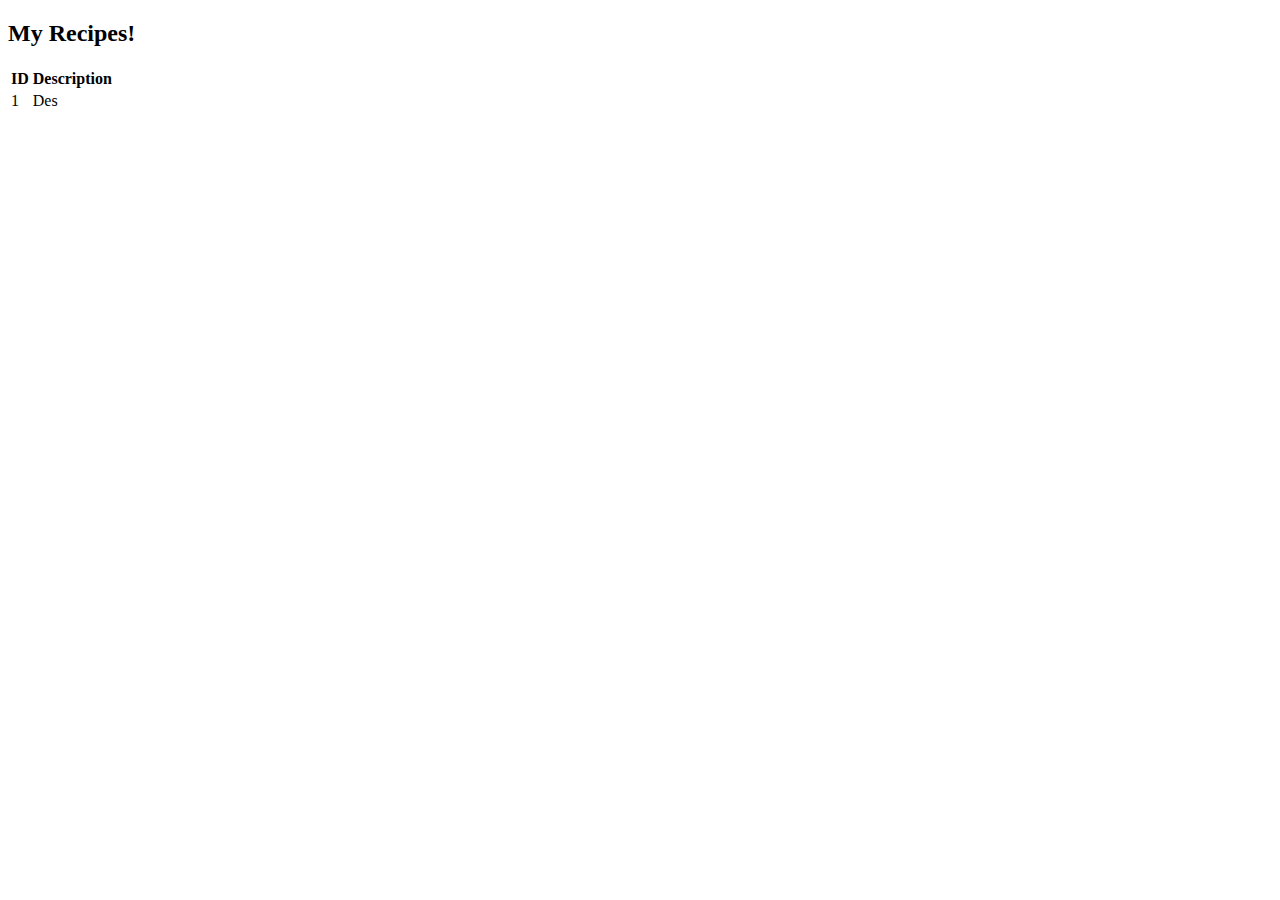
==== src/main/resources/templates/index.html @ 920b8493 "Display Recipe List on Index Page Update" ====
<!DOCTYPE html>
<html lang="en" xmlns:th="http://www.thymeleaf.org">
<head>
    <meta charset="UTF-8"/>
    <title>Recipe Home</title>
</head>
<body>
    <h2>My Recipes!</h2>

    <table>
        <tr>
            <th>ID</th>
            <th>Description</th>
        </tr>
        <tr th:each="recipe : ${recipes}">
            <td th:text="${recipe.id}">1</td>
            <td th:text="${recipe.description}">Des</td>
        </tr>
    </table>

</body>
</html>
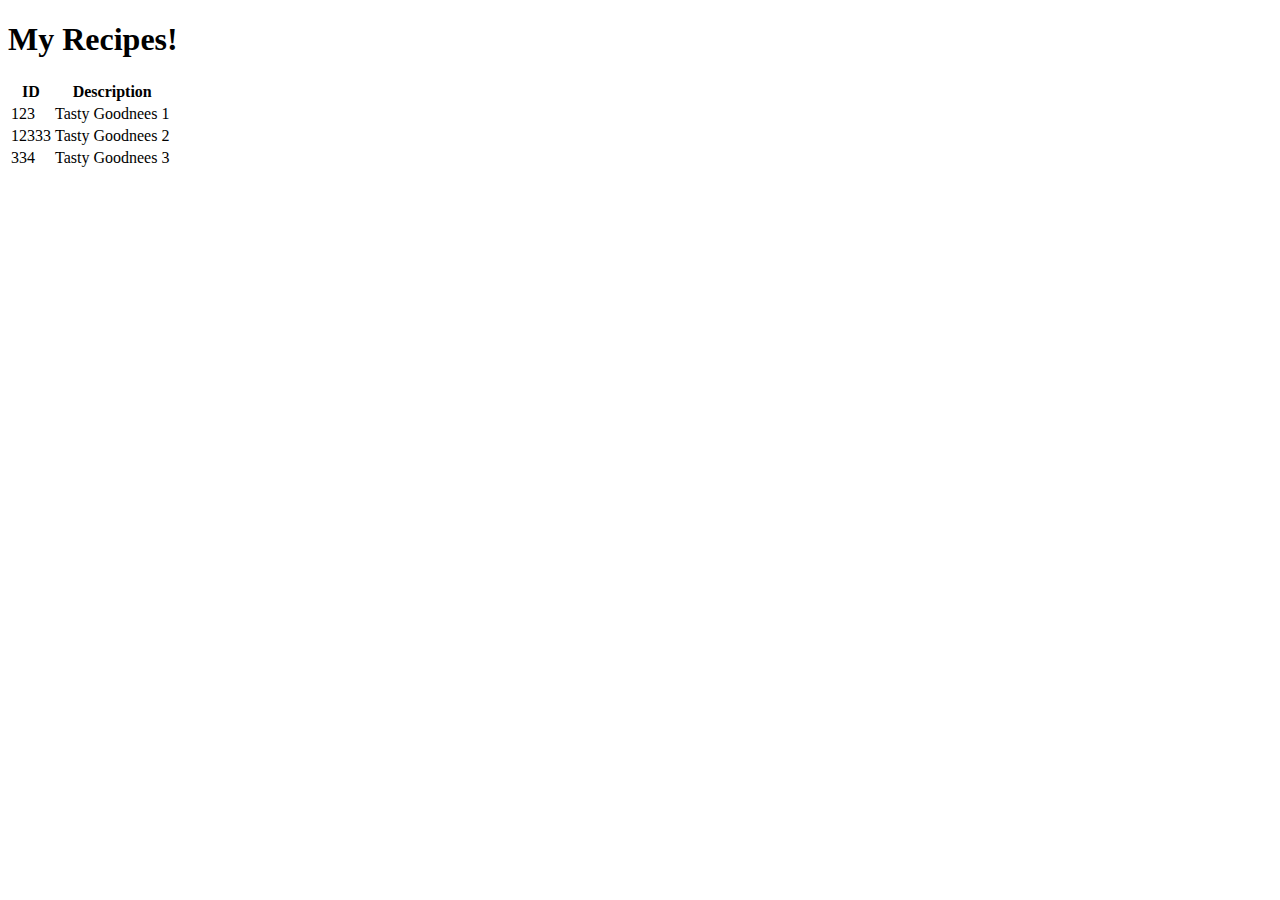
==== commit d8938b39: "Update entities with Lombok" ====
--- a/src/main/resources/templates/index.html
+++ b/src/main/resources/templates/index.html
@@ -3,20 +3,49 @@
 <head>
     <meta charset="UTF-8"/>
     <title>Recipe Home</title>
+    <link href="https://cdn.jsdelivr.net/npm/bootstrap@5.3.0/dist/css/bootstrap.min.css" rel="stylesheet"
+          integrity="sha384-9ndCyUaIbzAi2FUVXJi0CjmCapSmO7SnpJef0486qhLnuZ2cdeRhO02iuK6FUUVM" crossorigin="anonymous">
+
+    <script src="https://cdn.jsdelivr.net/npm/bootstrap@5.3.0/dist/js/bootstrap.bundle.min.js"
+            integrity="sha384-geWF76RCwLtnZ8qwWowPQNguL3RmwHVBC9FhGdlKrxdiJJigb/j/68SIy3Te4Bkz"
+            crossorigin="anonymous"></script>
 </head>
 <body>
-    <h2>My Recipes!</h2>
-
-    <table>
-        <tr>
-            <th>ID</th>
-            <th>Description</th>
-        </tr>
-        <tr th:each="recipe : ${recipes}">
-            <td th:text="${recipe.id}">1</td>
-            <td th:text="${recipe.description}">Des</td>
-        </tr>
-    </table>
-
+<div class="container-fluid" style="margin-top: 20px">
+    <div class="row" >
+        <div class="col-md-8 col-md-offset-6">
+            <div class="card">
+                <div class="card-header bg-primary text-white text-center" >
+                    <h1>My Recipes!</h1>
+<!--                    class="card-title" -->
+                </div>
+                <div class="card-body">
+                    <div class="table-responsive" th:if="${not #lists.isEmpty(recipes)}">
+                        <table class="table table-hover">
+                            <thead class="thead-inverse">
+                            <tr>
+                                <th>ID</th>
+                                <th>Description</th>
+                            </tr>
+                            </thead>
+                            <tr th:remove="all">
+                                <td th:text="${recipe.id}">123</td>
+                                <td th:text="${recipe.description}">Tasty Goodnees 1</td>
+                            </tr>
+                            <tr th:remove="all">
+                                <td th:text="${recipe.id}">12333</td>
+                                <td th:text="${recipe.description}">Tasty Goodnees 2</td>
+                            </tr>
+                            <tr th:each="recipe : ${recipes}">
+                                <td th:text="${recipe.id}">334</td>
+                                <td th:text="${recipe.description}">Tasty Goodnees 3</td>
+                            </tr>
+                        </table>
+                    </div>
+                </div>
+            </div>
+        </div>
+    </div>
+</div>
 </body>
 </html>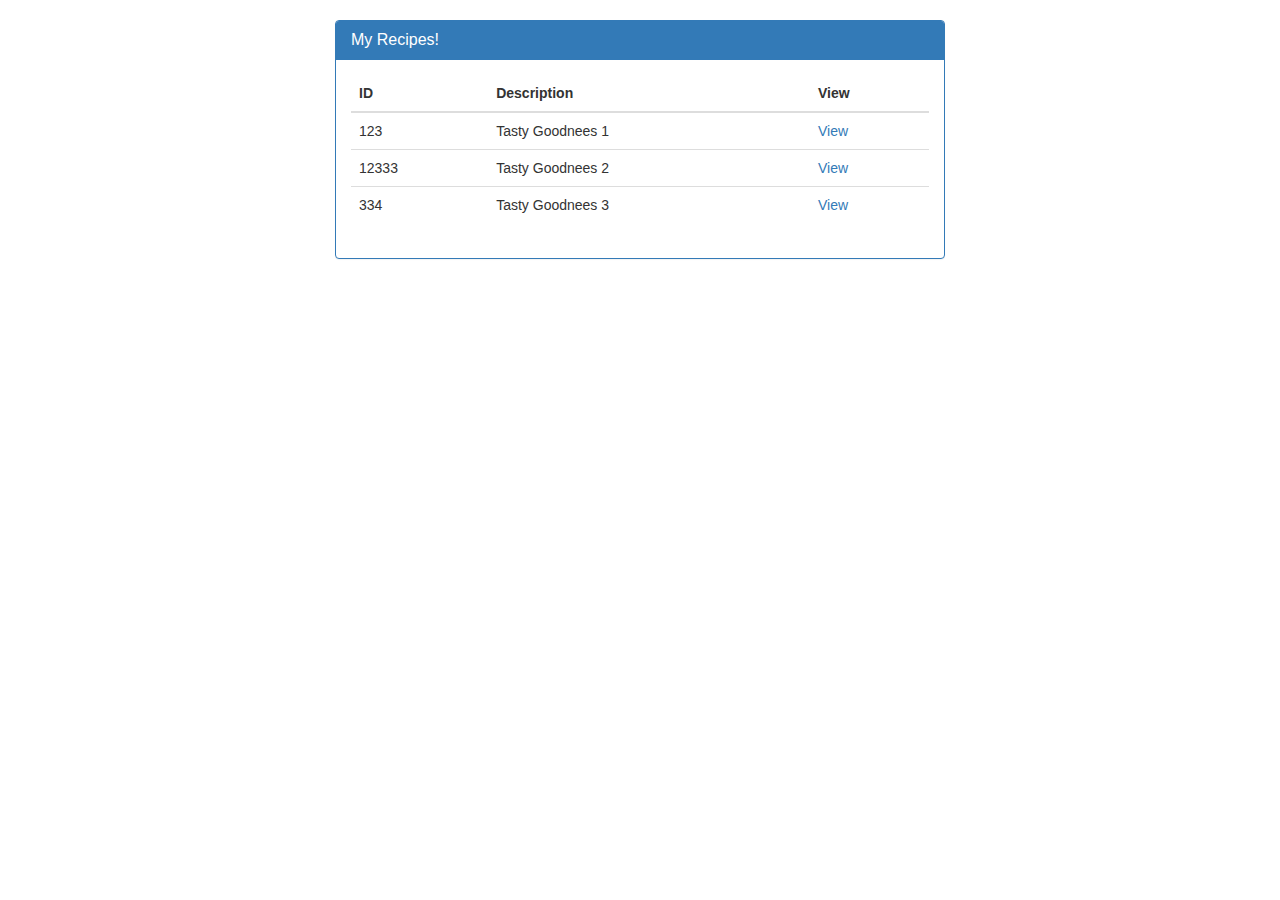
==== commit edd14e7d: "Adding Display of current two recipes" ====
--- a/src/main/resources/templates/index.html
+++ b/src/main/resources/templates/index.html
@@ -3,42 +3,54 @@
 <head>
     <meta charset="UTF-8"/>
     <title>Recipe Home</title>
-    <link href="https://cdn.jsdelivr.net/npm/bootstrap@5.3.0/dist/css/bootstrap.min.css" rel="stylesheet"
-          integrity="sha384-9ndCyUaIbzAi2FUVXJi0CjmCapSmO7SnpJef0486qhLnuZ2cdeRhO02iuK6FUUVM" crossorigin="anonymous">
 
-    <script src="https://cdn.jsdelivr.net/npm/bootstrap@5.3.0/dist/js/bootstrap.bundle.min.js"
-            integrity="sha384-geWF76RCwLtnZ8qwWowPQNguL3RmwHVBC9FhGdlKrxdiJJigb/j/68SIy3Te4Bkz"
-            crossorigin="anonymous"></script>
+    <!-- Latest compiled and minified CSS -->
+    <link rel="stylesheet" href="https://maxcdn.bootstrapcdn.com/bootstrap/3.3.7/css/bootstrap.min.css"
+          integrity="sha384-BVYiiSIFeK1dGmJRAkycuHAHRg32OmUcww7on3RYdg4Va+PmSTsz/K68vbdEjh4u" crossorigin="anonymous"
+          th:href="@{/webjars/bootstrap/3.3.7-1/css/bootstrap.min.css}">
+
+    <script src="/webjars/jquery/1.11.1/jquery.min.js"></script>
+
+    <!-- Latest compiled and minified JavaScript -->
+    <script src="https://maxcdn.bootstrapcdn.com/bootstrap/3.3.7/js/bootstrap.min.js"
+            integrity="sha384-Tc5IQib027qvyjSMfHjOMaLkfuWVxZxUPnCJA7l2mCWNIpG9mGCD8wGNIcPD7Txa"
+            crossorigin="anonymous" th:src="@{/webjars/bootstrap/3.3.7-1/js/bootstrap.min.js}"></script>
 </head>
 <body>
+
 <div class="container-fluid" style="margin-top: 20px">
-    <div class="row" >
-        <div class="col-md-8 col-md-offset-6">
-            <div class="card">
-                <div class="card-header bg-primary text-white text-center" >
-                    <h1>My Recipes!</h1>
-<!--                    class="card-title" -->
+    <div class="row">
+        <div class="col-md-6 col-md-offset-3">
+            <div class="panel panel-primary">
+
+                <div class="panel-heading">
+                    <h1 class="panel-title">My Recipes!</h1>
                 </div>
-                <div class="card-body">
+                <div class="panel-body">
                     <div class="table-responsive" th:if="${not #lists.isEmpty(recipes)}">
-                        <table class="table table-hover">
+                        <table class="table table-hover ">
                             <thead class="thead-inverse">
                             <tr>
                                 <th>ID</th>
                                 <th>Description</th>
+                                <th>View</th>
                             </tr>
                             </thead>
                             <tr th:remove="all">
-                                <td th:text="${recipe.id}">123</td>
-                                <td th:text="${recipe.description}">Tasty Goodnees 1</td>
+                                <td>123</td>
+                                <td>Tasty Goodnees 1</td>
+                                <td><a href="#">View</a></td>
                             </tr>
                             <tr th:remove="all">
-                                <td th:text="${recipe.id}">12333</td>
-                                <td th:text="${recipe.description}">Tasty Goodnees 2</td>
+                                <td>12333</td>
+                                <td>Tasty Goodnees 2</td>
+                                <td><a href="#">View</a></td>
                             </tr>
-                            <tr th:each="recipe : ${recipes}">
-                                <td th:text="${recipe.id}">334</td>
-                                <td th:text="${recipe.description}">Tasty Goodnees 3</td>
+                            <tr th:each="i : ${#numbers.sequence(recipes.size()-1, 0, -1)}">
+                                <!--/*@thymesVar id="recipe" type="guru.springframework.domain.Recipe"*/-->
+                                <td th:text="${recipes[i].id}">334</td>
+                                <td th:text="${recipes[i].description}">Tasty Goodnees 3</td>
+                                <td><a href="#" th:href="@{'/recipe/show/' + ${recipes[i].id}}">View</a></td>
                             </tr>
                         </table>
                     </div>
@@ -47,5 +59,6 @@
         </div>
     </div>
 </div>
+
 </body>
 </html>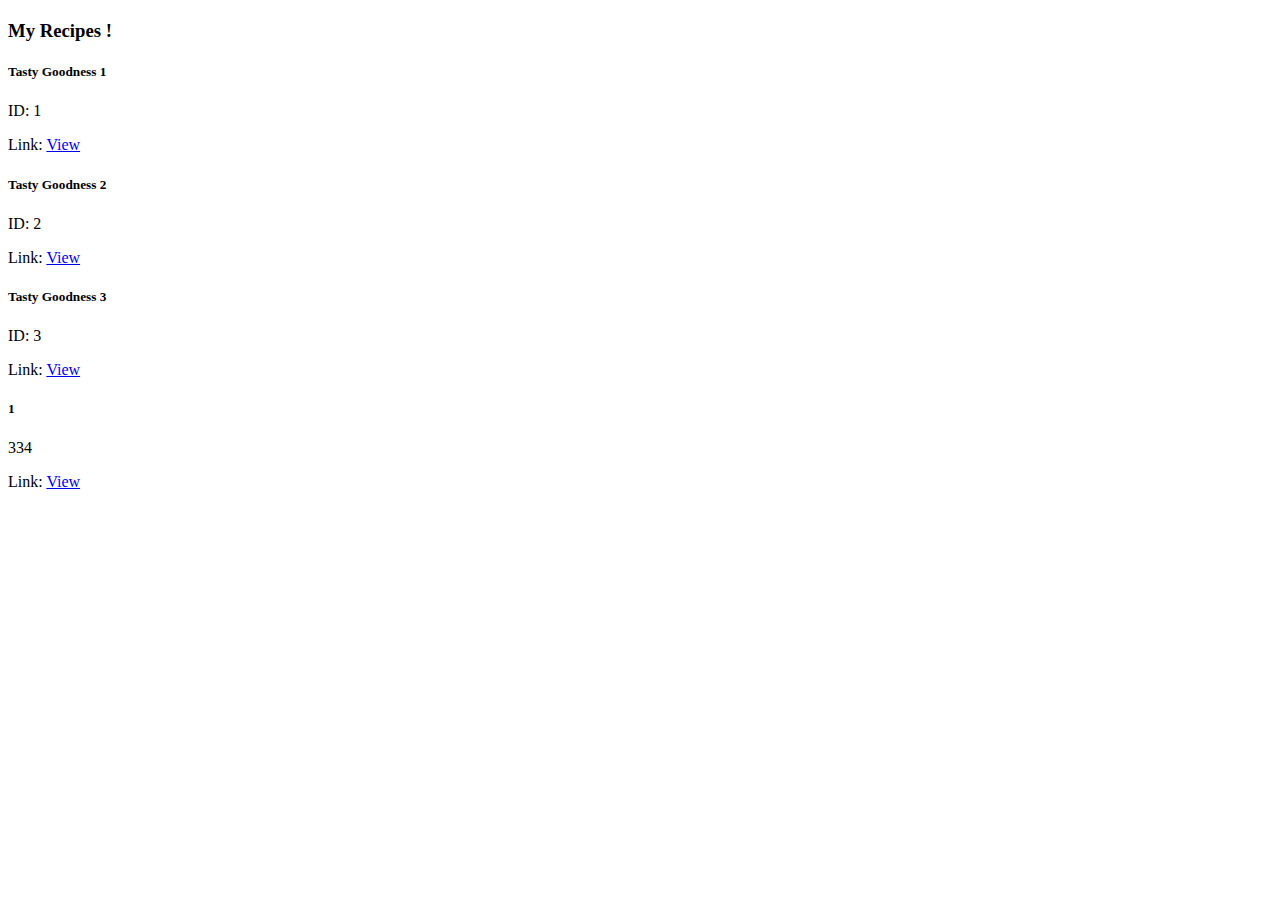
==== commit 470b9fa3: "Replace the old version of index page" ====
--- a/src/main/resources/templates/index.html
+++ b/src/main/resources/templates/index.html
@@ -5,60 +5,77 @@
     <title>Recipe Home</title>
 
     <!-- Latest compiled and minified CSS -->
-    <link rel="stylesheet" href="https://maxcdn.bootstrapcdn.com/bootstrap/3.3.7/css/bootstrap.min.css"
-          integrity="sha384-BVYiiSIFeK1dGmJRAkycuHAHRg32OmUcww7on3RYdg4Va+PmSTsz/K68vbdEjh4u" crossorigin="anonymous"
-          th:href="@{/webjars/bootstrap/3.3.7-1/css/bootstrap.min.css}">
+    <link href="https://cdn.jsdelivr.net/npm/bootstrap@5.3.0/dist/css/bootstrap.min.css" rel="stylesheet"
+          integrity="sha384-9ndCyUaIbzAi2FUVXJi0CjmCapSmO7SnpJef0486qhLnuZ2cdeRhO02iuK6FUUVM" crossorigin="anonymous">
 
-    <script src="/webjars/jquery/1.11.1/jquery.min.js"></script>
+    <script src="https://code.jquery.com/jquery-2.2.4.js"
+            integrity="sha256-iT6Q9iMJYuQiMWNd9lDyBUStIq/8PuOW33aOqmvFpqI="
+            crossorigin="anonymous"></script>
+    <!-- Latest compiled and minified JavaScript -->
+    <script src="https://cdn.jsdelivr.net/npm/bootstrap@5.3.0/dist/js/bootstrap.bundle.min.js"
+            integrity="sha384-geWF76RCwLtnZ8qwWowPQNguL3RmwHVBC9FhGdlKrxdiJJigb/j/68SIy3Te4Bkz"
+            crossorigin="anonymous"></script>
+</head>
 
-    <!-- Latest compiled and minified JavaScript -->
-    <script src="https://maxcdn.bootstrapcdn.com/bootstrap/3.3.7/js/bootstrap.min.js"
-            integrity="sha384-Tc5IQib027qvyjSMfHjOMaLkfuWVxZxUPnCJA7l2mCWNIpG9mGCD8wGNIcPD7Txa"
-            crossorigin="anonymous" th:src="@{/webjars/bootstrap/3.3.7-1/js/bootstrap.min.js}"></script>
-</head>
 <body>
+<div class="card mx-auto" style="width: 900px; margin-top: 20px">
+    <div class="card-header bg-info">
+        <h3 class="card-title text-center">My Recipes !</h3>
+    </div>
 
-<div class="container-fluid" style="margin-top: 20px">
-    <div class="row">
-        <div class="col-md-6 col-md-offset-3">
-            <div class="panel panel-primary">
-
-                <div class="panel-heading">
-                    <h1 class="panel-title">My Recipes!</h1>
+    <div th:remove="all" class="card-body">
+        <div class="row">
+            <!--    <div class="table-responsive" th:if="${not #lists.isEmpty(recipes)}">-->
+            <div class="col-sm-4">
+                <div class="card shadow">
+                    <h5 class="card-header bg-primary" style="--bs-bg-opacity: .5">Tasty Goodness 1</h5>
+                    <div class="card-body">
+                        <p class="card-text">ID: 1</p>
+                        <p class="card-text">Link: <a href="#">View</a></p>
+                    </div>
                 </div>
-                <div class="panel-body">
-                    <div class="table-responsive" th:if="${not #lists.isEmpty(recipes)}">
-                        <table class="table table-hover ">
-                            <thead class="thead-inverse">
-                            <tr>
-                                <th>ID</th>
-                                <th>Description</th>
-                                <th>View</th>
-                            </tr>
-                            </thead>
-                            <tr th:remove="all">
-                                <td>123</td>
-                                <td>Tasty Goodnees 1</td>
-                                <td><a href="#">View</a></td>
-                            </tr>
-                            <tr th:remove="all">
-                                <td>12333</td>
-                                <td>Tasty Goodnees 2</td>
-                                <td><a href="#">View</a></td>
-                            </tr>
-                            <tr th:each="i : ${#numbers.sequence(recipes.size()-1, 0, -1)}">
-                                <!--/*@thymesVar id="recipe" type="guru.springframework.domain.Recipe"*/-->
-                                <td th:text="${recipes[i].id}">334</td>
-                                <td th:text="${recipes[i].description}">Tasty Goodnees 3</td>
-                                <td><a href="#" th:href="@{'/recipe/show/' + ${recipes[i].id}}">View</a></td>
-                            </tr>
-                        </table>
+            </div>
+            <div class="col-4">
+                <div class="card shadow">
+                    <h5 class="card-header bg-primary" style="--bs-bg-opacity: .5">Tasty Goodness 2</h5>
+                    <div class="card-body">
+                        <p class="card-text">ID: 2</p>
+                        <p class="card-text">Link: <a href="#">View</a></p>
+                    </div>
+                </div>
+            </div>
+            <div class="col-4">
+                <div class="card shadow">
+                    <h5 class="card-header bg-primary" style="--bs-bg-opacity: .5">Tasty Goodness 3</h5>
+                    <div class="card-body">
+                        <p class="card-text">ID: 3</p>
+                        <p class="card-text">Link: <a href="#">View</a></p>
                     </div>
                 </div>
             </div>
         </div>
     </div>
+
+    <div class="card-body">
+        <div class="row row-cols-1 row-cols-md-3 g-4 ">
+            <div th:each="i : ${#numbers.sequence(recipes.size() - 1, 0, -1)}">
+                <div class="col">
+                    <div class="card shadow ui-state-hover">
+                        <h5 class="card-header bg-primary" style="--bs-bg-opacity: .5 "
+                            th:text="${recipes[i].description}">
+                            1</h5>
+                        <div class="card-body icon-link-hover">
+                            <p class="card-text" th:text="'ID:'+${recipes[i].id}">334</p>
+                            <p class="card-text"> Link: <a class="icon-link icon-link-hover" href="#"
+                                                          th:href="@{'/recipe/show/' + ${recipes[i].id}}">View</a>
+                            </p>
+                        </div>
+                    </div>
+                    <!--/*@thymesVar id="recipe" type="guru.springframework.domain.Recipe"*/-->
+                </div>
+            </div>
+        </div>
+    </div>
 </div>
-
 </body>
 </html>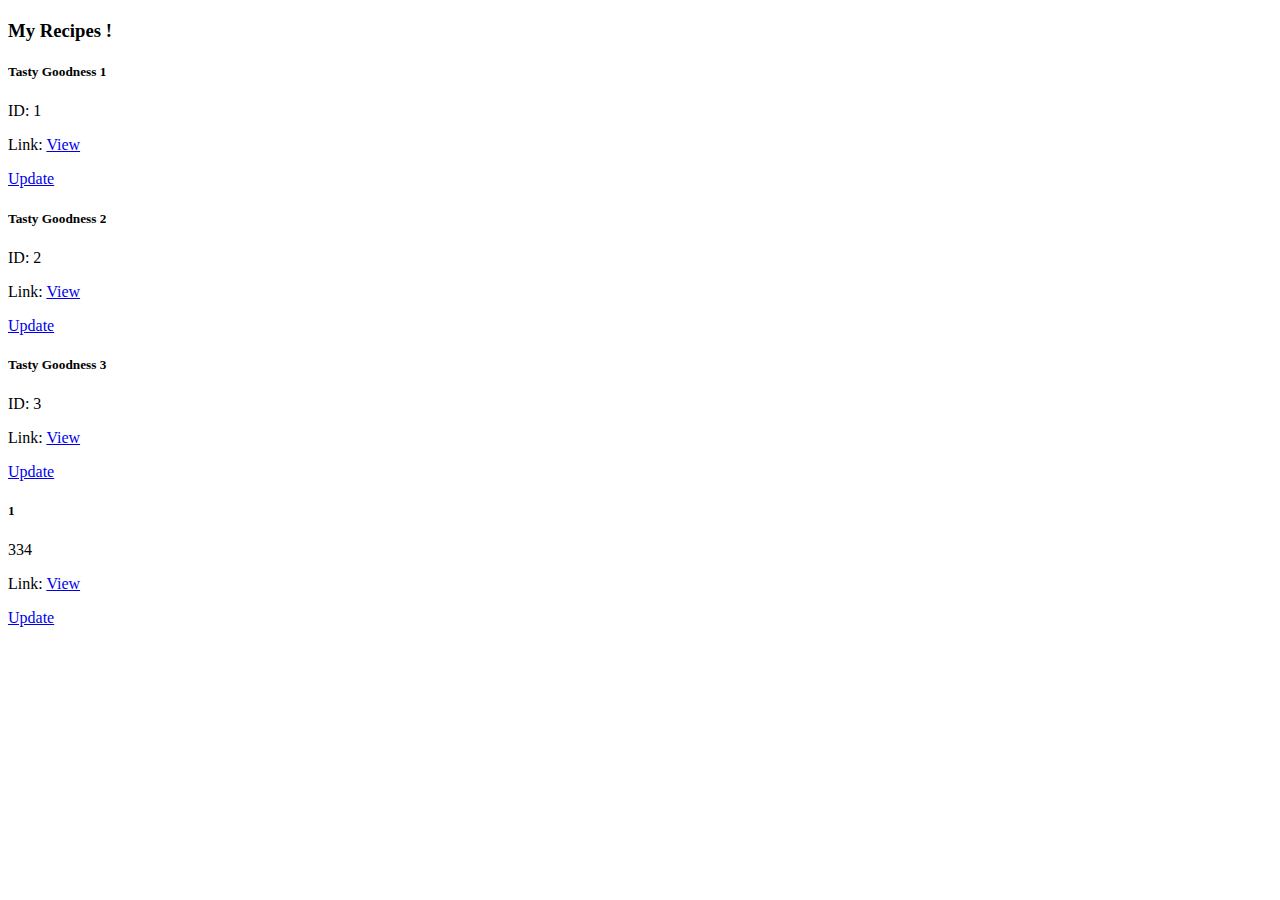
==== commit bb7b2609: "Adding update recipe function" ====
--- a/src/main/resources/templates/index.html
+++ b/src/main/resources/templates/index.html
@@ -4,9 +4,9 @@
     <meta charset="UTF-8"/>
     <title>Recipe Home</title>
 
-    <!-- Latest compiled and minified CSS -->
     <link href="https://cdn.jsdelivr.net/npm/bootstrap@5.3.0/dist/css/bootstrap.min.css" rel="stylesheet"
-          integrity="sha384-9ndCyUaIbzAi2FUVXJi0CjmCapSmO7SnpJef0486qhLnuZ2cdeRhO02iuK6FUUVM" crossorigin="anonymous">
+          integrity="sha384-9ndCyUaIbzAi2FUVXJi0CjmCapSmO7SnpJef0486qhLnuZ2cdeRhO02iuK6FUUVM" crossorigin="anonymous"
+          th:href="@{/webjars/bootstrap/5.3.0/css/bootstrap.min.css}">
 
     <script src="https://code.jquery.com/jquery-2.2.4.js"
             integrity="sha256-iT6Q9iMJYuQiMWNd9lDyBUStIq/8PuOW33aOqmvFpqI="
@@ -14,7 +14,7 @@
     <!-- Latest compiled and minified JavaScript -->
     <script src="https://cdn.jsdelivr.net/npm/bootstrap@5.3.0/dist/js/bootstrap.bundle.min.js"
             integrity="sha384-geWF76RCwLtnZ8qwWowPQNguL3RmwHVBC9FhGdlKrxdiJJigb/j/68SIy3Te4Bkz"
-            crossorigin="anonymous"></script>
+            crossorigin="anonymous" th:href="@{/webjars/bootstrap/5.3.0/css/bootstrap.min.css}"></script>
 </head>
 
 <body>
@@ -32,6 +32,7 @@
                     <div class="card-body">
                         <p class="card-text">ID: 1</p>
                         <p class="card-text">Link: <a href="#">View</a></p>
+                        <a href="#">Update</a>
                     </div>
                 </div>
             </div>
@@ -41,6 +42,7 @@
                     <div class="card-body">
                         <p class="card-text">ID: 2</p>
                         <p class="card-text">Link: <a href="#">View</a></p>
+                        <a href="#">Update</a>
                     </div>
                 </div>
             </div>
@@ -50,6 +52,7 @@
                     <div class="card-body">
                         <p class="card-text">ID: 3</p>
                         <p class="card-text">Link: <a href="#">View</a></p>
+                        <a href="#">Update</a>
                     </div>
                 </div>
             </div>
@@ -62,13 +65,13 @@
                 <div class="col">
                     <div class="card shadow ui-state-hover">
                         <h5 class="card-header bg-primary" style="--bs-bg-opacity: .5 "
-                            th:text="${recipes[i].description}">
-                            1</h5>
+                            th:text="${recipes[i].description}">1</h5>
                         <div class="card-body icon-link-hover">
                             <p class="card-text" th:text="'ID:'+${recipes[i].id}">334</p>
                             <p class="card-text"> Link: <a class="icon-link icon-link-hover" href="#"
-                                                          th:href="@{'/recipe/show/' + ${recipes[i].id}}">View</a>
+                                                           th:href="@{'/recipe/' + ${recipes[i].id} + '/show'}">View</a>
                             </p>
+                            <a href="#" th:href="@{'/recipe/' + ${recipes[i].getId()} + '/update'}">Update</a>
                         </div>
                     </div>
                     <!--/*@thymesVar id="recipe" type="guru.springframework.domain.Recipe"*/-->
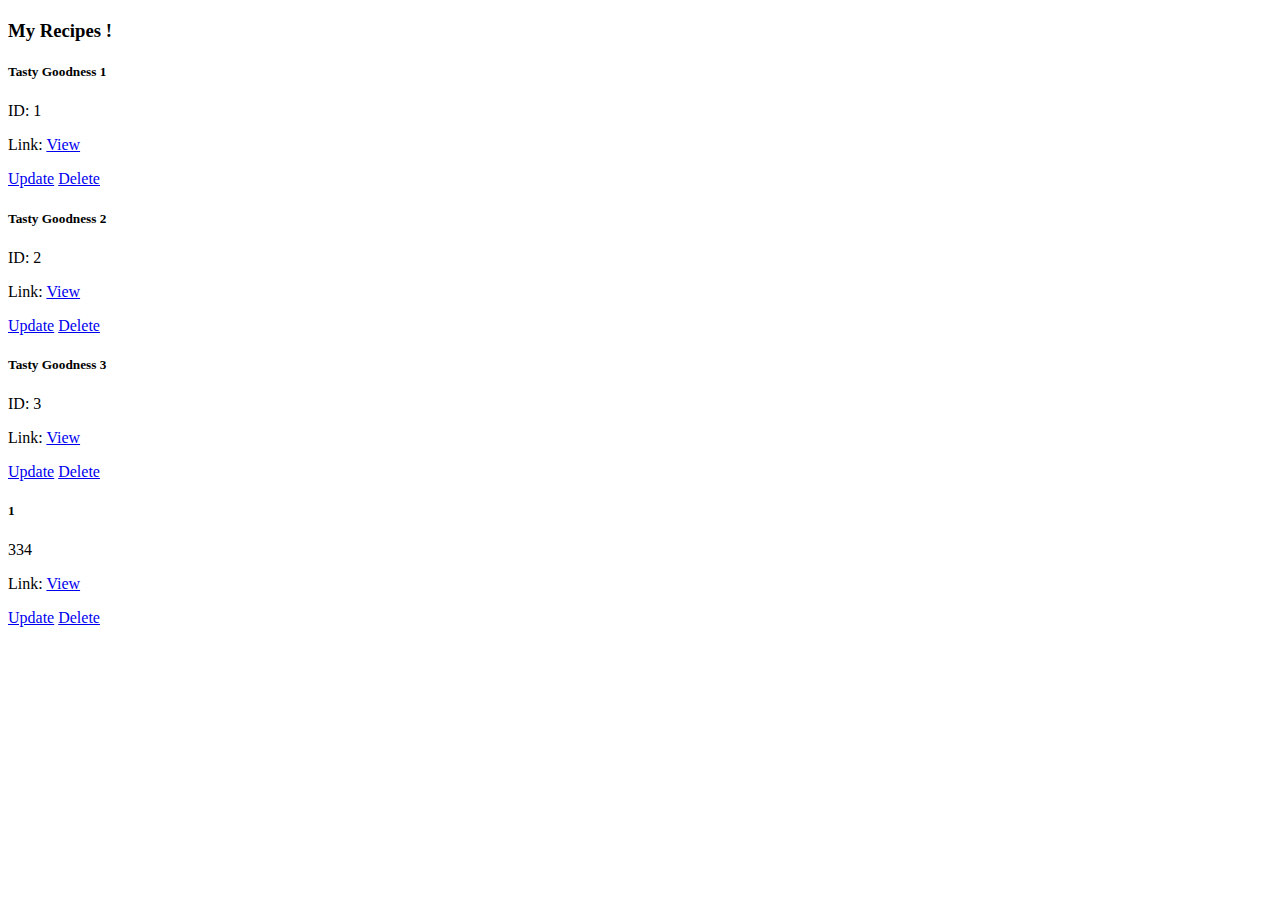
==== commit 4d0a03b4: "Updating Ingredient controllers and services with their tests." ====
--- a/src/main/resources/templates/index.html
+++ b/src/main/resources/templates/index.html
@@ -33,6 +33,7 @@
                         <p class="card-text">ID: 1</p>
                         <p class="card-text">Link: <a href="#">View</a></p>
                         <a href="#">Update</a>
+                        <a href="#">Delete</a>
                     </div>
                 </div>
             </div>
@@ -43,6 +44,7 @@
                         <p class="card-text">ID: 2</p>
                         <p class="card-text">Link: <a href="#">View</a></p>
                         <a href="#">Update</a>
+                        <a href="#">Delete</a>
                     </div>
                 </div>
             </div>
@@ -53,6 +55,7 @@
                         <p class="card-text">ID: 3</p>
                         <p class="card-text">Link: <a href="#">View</a></p>
                         <a href="#">Update</a>
+                        <a href="#">Delete</a>
                     </div>
                 </div>
             </div>
@@ -72,6 +75,7 @@
                                                            th:href="@{'/recipe/' + ${recipes[i].id} + '/show'}">View</a>
                             </p>
                             <a href="#" th:href="@{'/recipe/' + ${recipes[i].getId()} + '/update'}">Update</a>
+                            <a href="#" th:href="@{'/recipe/' + ${recipes[i].getId()} + '/delete'}">Delete</a>
                         </div>
                     </div>
                     <!--/*@thymesVar id="recipe" type="guru.springframework.domain.Recipe"*/-->
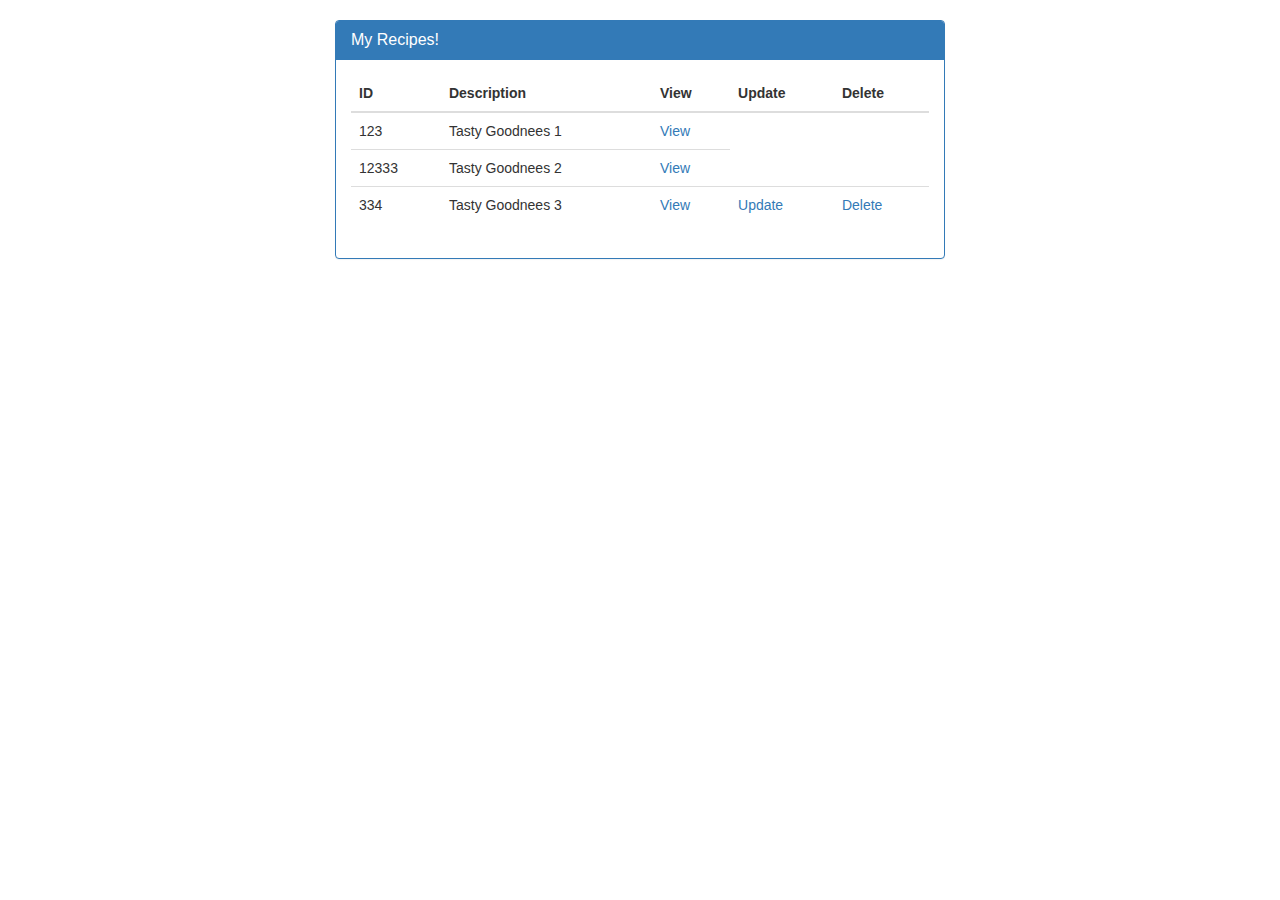
==== commit 7126d7bb: "Drop the version of spring boot to 2.7.13 and bootstrap version to 3.3.7-1. Fix bugs in showing erro" ====
--- a/src/main/resources/templates/index.html
+++ b/src/main/resources/templates/index.html
@@ -4,85 +4,65 @@
     <meta charset="UTF-8"/>
     <title>Recipe Home</title>
 
-    <link href="https://cdn.jsdelivr.net/npm/bootstrap@5.3.0/dist/css/bootstrap.min.css" rel="stylesheet"
-          integrity="sha384-9ndCyUaIbzAi2FUVXJi0CjmCapSmO7SnpJef0486qhLnuZ2cdeRhO02iuK6FUUVM" crossorigin="anonymous"
-          th:href="@{/webjars/bootstrap/5.3.0/css/bootstrap.min.css}">
+    <!-- Latest compiled and minified CSS -->
+    <link rel="stylesheet" href="https://maxcdn.bootstrapcdn.com/bootstrap/3.3.7/css/bootstrap.min.css"
+          integrity="sha384-BVYiiSIFeK1dGmJRAkycuHAHRg32OmUcww7on3RYdg4Va+PmSTsz/K68vbdEjh4u" crossorigin="anonymous"
+          th:href="@{/webjars/bootstrap/3.3.7-1/css/bootstrap.min.css}">
 
-    <script src="https://code.jquery.com/jquery-2.2.4.js"
-            integrity="sha256-iT6Q9iMJYuQiMWNd9lDyBUStIq/8PuOW33aOqmvFpqI="
-            crossorigin="anonymous"></script>
+    <script src="/webjars/jquery/1.11.1/jquery.min.js"></script>
+
     <!-- Latest compiled and minified JavaScript -->
-    <script src="https://cdn.jsdelivr.net/npm/bootstrap@5.3.0/dist/js/bootstrap.bundle.min.js"
-            integrity="sha384-geWF76RCwLtnZ8qwWowPQNguL3RmwHVBC9FhGdlKrxdiJJigb/j/68SIy3Te4Bkz"
-            crossorigin="anonymous" th:href="@{/webjars/bootstrap/5.3.0/css/bootstrap.min.css}"></script>
+    <script src="https://maxcdn.bootstrapcdn.com/bootstrap/3.3.7/js/bootstrap.min.js"
+            integrity="sha384-Tc5IQib027qvyjSMfHjOMaLkfuWVxZxUPnCJA7l2mCWNIpG9mGCD8wGNIcPD7Txa"
+            crossorigin="anonymous" th:src="@{/webjars/bootstrap/3.3.7-1/js/bootstrap.min.js}"></script>
 </head>
+<body>
+<!--/*@thymesVar id="recipes" type="java.util.List"*/-->
+<!--/*@thymesVar id="recipe" type="guru.springframework.domain.Recipe"*/-->
+<div class="container-fluid" style="margin-top: 20px">
+    <div class="row">
+        <div class="col-md-6 col-md-offset-3">
+            <div class="panel panel-primary">
 
-<body>
-<div class="card mx-auto" style="width: 900px; margin-top: 20px">
-    <div class="card-header bg-info">
-        <h3 class="card-title text-center">My Recipes !</h3>
-    </div>
-
-    <div th:remove="all" class="card-body">
-        <div class="row">
-            <!--    <div class="table-responsive" th:if="${not #lists.isEmpty(recipes)}">-->
-            <div class="col-sm-4">
-                <div class="card shadow">
-                    <h5 class="card-header bg-primary" style="--bs-bg-opacity: .5">Tasty Goodness 1</h5>
-                    <div class="card-body">
-                        <p class="card-text">ID: 1</p>
-                        <p class="card-text">Link: <a href="#">View</a></p>
-                        <a href="#">Update</a>
-                        <a href="#">Delete</a>
-                    </div>
+                <div class="panel-heading">
+                    <h1 class="panel-title">My Recipes!</h1>
                 </div>
-            </div>
-            <div class="col-4">
-                <div class="card shadow">
-                    <h5 class="card-header bg-primary" style="--bs-bg-opacity: .5">Tasty Goodness 2</h5>
-                    <div class="card-body">
-                        <p class="card-text">ID: 2</p>
-                        <p class="card-text">Link: <a href="#">View</a></p>
-                        <a href="#">Update</a>
-                        <a href="#">Delete</a>
-                    </div>
-                </div>
-            </div>
-            <div class="col-4">
-                <div class="card shadow">
-                    <h5 class="card-header bg-primary" style="--bs-bg-opacity: .5">Tasty Goodness 3</h5>
-                    <div class="card-body">
-                        <p class="card-text">ID: 3</p>
-                        <p class="card-text">Link: <a href="#">View</a></p>
-                        <a href="#">Update</a>
-                        <a href="#">Delete</a>
+                <div class="panel-body">
+                    <div class="table-responsive" th:if="${not #lists.isEmpty(recipes)}">
+                        <table class="table table-hover ">
+                            <thead class="thead-inverse">
+                            <tr>
+                                <th>ID</th>
+                                <th>Description</th>
+                                <th>View</th>
+                                <th>Update</th>
+                                <th>Delete</th>
+                            </tr>
+                            </thead>
+                            <tr th:remove="all">
+                                <td>123</td>
+                                <td>Tasty Goodnees 1</td>
+                                <td><a href="#">View</a></td>
+                            </tr>
+                            <tr th:remove="all">
+                                <td>12333</td>
+                                <td>Tasty Goodnees 2</td>
+                                <td><a href="#">View</a></td>
+                            </tr>
+                            <tr th:each="recipe : ${recipes}">
+                                <td th:text="${recipe.id}">334</td>
+                                <td th:text="${recipe.description}">Tasty Goodnees 3</td>
+                                <td><a href="#" th:href="@{'/recipe/' + ${recipe.id} + '/show'}">View</a></td>
+                                <td><a href="#" th:href="@{'/recipe/' + ${recipe.id} + '/update'}">Update</a></td>
+                                <td><a href="#" th:href="@{'/recipe/' + ${recipe.id} + '/delete'}">Delete</a></td>
+                            </tr>
+                        </table>
                     </div>
                 </div>
             </div>
         </div>
     </div>
+</div>
 
-    <div class="card-body">
-        <div class="row row-cols-1 row-cols-md-3 g-4 ">
-            <div th:each="i : ${#numbers.sequence(recipes.size() - 1, 0, -1)}">
-                <div class="col">
-                    <div class="card shadow ui-state-hover">
-                        <h5 class="card-header bg-primary" style="--bs-bg-opacity: .5 "
-                            th:text="${recipes[i].description}">1</h5>
-                        <div class="card-body icon-link-hover">
-                            <p class="card-text" th:text="'ID:'+${recipes[i].id}">334</p>
-                            <p class="card-text"> Link: <a class="icon-link icon-link-hover" href="#"
-                                                           th:href="@{'/recipe/' + ${recipes[i].id} + '/show'}">View</a>
-                            </p>
-                            <a href="#" th:href="@{'/recipe/' + ${recipes[i].getId()} + '/update'}">Update</a>
-                            <a href="#" th:href="@{'/recipe/' + ${recipes[i].getId()} + '/delete'}">Delete</a>
-                        </div>
-                    </div>
-                    <!--/*@thymesVar id="recipe" type="guru.springframework.domain.Recipe"*/-->
-                </div>
-            </div>
-        </div>
-    </div>
-</div>
 </body>
 </html>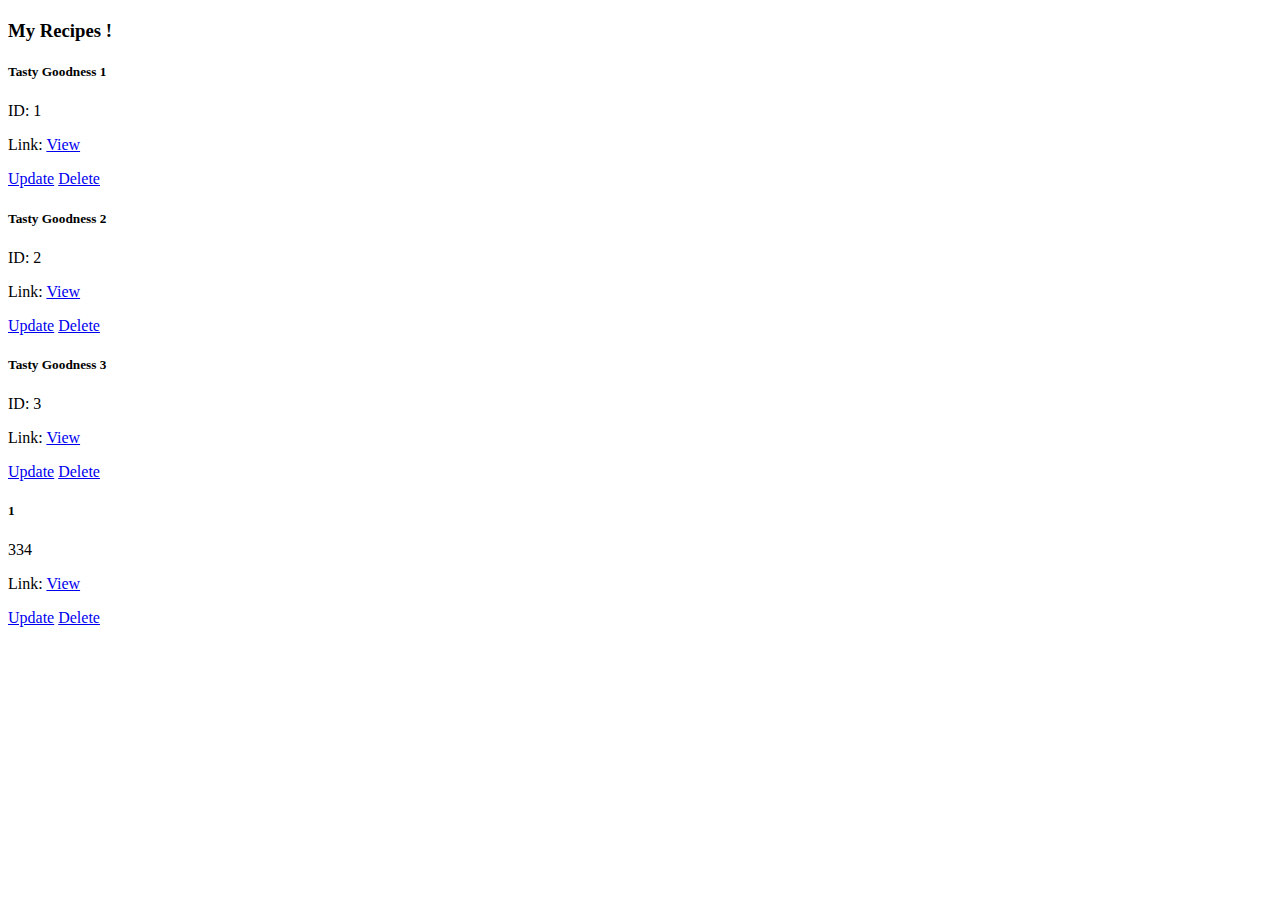
==== commit bb3100d5: "Update to 3.0.2 version and resolve bug in data validation" ====
--- a/src/main/resources/templates/index.html
+++ b/src/main/resources/templates/index.html
@@ -4,65 +4,85 @@
     <meta charset="UTF-8"/>
     <title>Recipe Home</title>
 
-    <!-- Latest compiled and minified CSS -->
-    <link rel="stylesheet" href="https://maxcdn.bootstrapcdn.com/bootstrap/3.3.7/css/bootstrap.min.css"
-          integrity="sha384-BVYiiSIFeK1dGmJRAkycuHAHRg32OmUcww7on3RYdg4Va+PmSTsz/K68vbdEjh4u" crossorigin="anonymous"
-          th:href="@{/webjars/bootstrap/3.3.7-1/css/bootstrap.min.css}">
+    <link href="https://cdn.jsdelivr.net/npm/bootstrap@5.3.0/dist/css/bootstrap.min.css" rel="stylesheet"
+          integrity="sha384-9ndCyUaIbzAi2FUVXJi0CjmCapSmO7SnpJef0486qhLnuZ2cdeRhO02iuK6FUUVM" crossorigin="anonymous"
+          th:href="@{/webjars/bootstrap/5.3.0/css/bootstrap.min.css}">
 
-    <script src="/webjars/jquery/1.11.1/jquery.min.js"></script>
+    <script src="https://code.jquery.com/jquery-2.2.4.js"
+            integrity="sha256-iT6Q9iMJYuQiMWNd9lDyBUStIq/8PuOW33aOqmvFpqI="
+            crossorigin="anonymous"></script>
+    <!-- Latest compiled and minified JavaScript -->
+    <script src="https://cdn.jsdelivr.net/npm/bootstrap@5.3.0/dist/js/bootstrap.bundle.min.js"
+            integrity="sha384-geWF76RCwLtnZ8qwWowPQNguL3RmwHVBC9FhGdlKrxdiJJigb/j/68SIy3Te4Bkz"
+            crossorigin="anonymous" th:href="@{/webjars/bootstrap/5.3.0/css/bootstrap.min.css}"></script>
+</head>
 
-    <!-- Latest compiled and minified JavaScript -->
-    <script src="https://maxcdn.bootstrapcdn.com/bootstrap/3.3.7/js/bootstrap.min.js"
-            integrity="sha384-Tc5IQib027qvyjSMfHjOMaLkfuWVxZxUPnCJA7l2mCWNIpG9mGCD8wGNIcPD7Txa"
-            crossorigin="anonymous" th:src="@{/webjars/bootstrap/3.3.7-1/js/bootstrap.min.js}"></script>
-</head>
 <body>
-<!--/*@thymesVar id="recipes" type="java.util.List"*/-->
-<!--/*@thymesVar id="recipe" type="guru.springframework.domain.Recipe"*/-->
-<div class="container-fluid" style="margin-top: 20px">
-    <div class="row">
-        <div class="col-md-6 col-md-offset-3">
-            <div class="panel panel-primary">
+<div class="card mx-auto" style="width: 900px; margin-top: 20px">
+    <div class="card-header bg-info">
+        <h3 class="card-title text-center">My Recipes !</h3>
+    </div>
 
-                <div class="panel-heading">
-                    <h1 class="panel-title">My Recipes!</h1>
+    <div th:remove="all" class="card-body">
+        <div class="row">
+            <!--    <div class="table-responsive" th:if="${not #lists.isEmpty(recipes)}">-->
+            <div class="col-sm-4">
+                <div class="card shadow">
+                    <h5 class="card-header bg-primary" style="--bs-bg-opacity: .5">Tasty Goodness 1</h5>
+                    <div class="card-body">
+                        <p class="card-text">ID: 1</p>
+                        <p class="card-text">Link: <a href="#">View</a></p>
+                        <a href="#">Update</a>
+                        <a href="#">Delete</a>
+                    </div>
                 </div>
-                <div class="panel-body">
-                    <div class="table-responsive" th:if="${not #lists.isEmpty(recipes)}">
-                        <table class="table table-hover ">
-                            <thead class="thead-inverse">
-                            <tr>
-                                <th>ID</th>
-                                <th>Description</th>
-                                <th>View</th>
-                                <th>Update</th>
-                                <th>Delete</th>
-                            </tr>
-                            </thead>
-                            <tr th:remove="all">
-                                <td>123</td>
-                                <td>Tasty Goodnees 1</td>
-                                <td><a href="#">View</a></td>
-                            </tr>
-                            <tr th:remove="all">
-                                <td>12333</td>
-                                <td>Tasty Goodnees 2</td>
-                                <td><a href="#">View</a></td>
-                            </tr>
-                            <tr th:each="recipe : ${recipes}">
-                                <td th:text="${recipe.id}">334</td>
-                                <td th:text="${recipe.description}">Tasty Goodnees 3</td>
-                                <td><a href="#" th:href="@{'/recipe/' + ${recipe.id} + '/show'}">View</a></td>
-                                <td><a href="#" th:href="@{'/recipe/' + ${recipe.id} + '/update'}">Update</a></td>
-                                <td><a href="#" th:href="@{'/recipe/' + ${recipe.id} + '/delete'}">Delete</a></td>
-                            </tr>
-                        </table>
+            </div>
+            <div class="col-4">
+                <div class="card shadow">
+                    <h5 class="card-header bg-primary" style="--bs-bg-opacity: .5">Tasty Goodness 2</h5>
+                    <div class="card-body">
+                        <p class="card-text">ID: 2</p>
+                        <p class="card-text">Link: <a href="#">View</a></p>
+                        <a href="#">Update</a>
+                        <a href="#">Delete</a>
+                    </div>
+                </div>
+            </div>
+            <div class="col-4">
+                <div class="card shadow">
+                    <h5 class="card-header bg-primary" style="--bs-bg-opacity: .5">Tasty Goodness 3</h5>
+                    <div class="card-body">
+                        <p class="card-text">ID: 3</p>
+                        <p class="card-text">Link: <a href="#">View</a></p>
+                        <a href="#">Update</a>
+                        <a href="#">Delete</a>
                     </div>
                 </div>
             </div>
         </div>
     </div>
+
+    <div class="card-body">
+        <div class="row row-cols-1 row-cols-md-3 g-4 ">
+            <div th:each="i : ${#numbers.sequence(recipes.size() - 1, 0, -1)}">
+                <div class="col">
+                    <div class="card shadow ui-state-hover">
+                        <h5 class="card-header bg-primary" style="--bs-bg-opacity: .5 "
+                            th:text="${recipes[i].description}">1</h5>
+                        <div class="card-body icon-link-hover">
+                            <p class="card-text" th:text="'ID:'+${recipes[i].id}">334</p>
+                            <p class="card-text"> Link: <a class="icon-link icon-link-hover" href="#"
+                                                           th:href="@{'/recipe/' + ${recipes[i].id} + '/show'}">View</a>
+                            </p>
+                            <a href="#" th:href="@{'/recipe/' + ${recipes[i].getId()} + '/update'}">Update</a>
+                            <a href="#" th:href="@{'/recipe/' + ${recipes[i].getId()} + '/delete'}">Delete</a>
+                        </div>
+                    </div>
+                    <!--/*@thymesVar id="recipe" type="guru.springframework.domain.Recipe"*/-->
+                </div>
+            </div>
+        </div>
+    </div>
 </div>
-
 </body>
 </html>